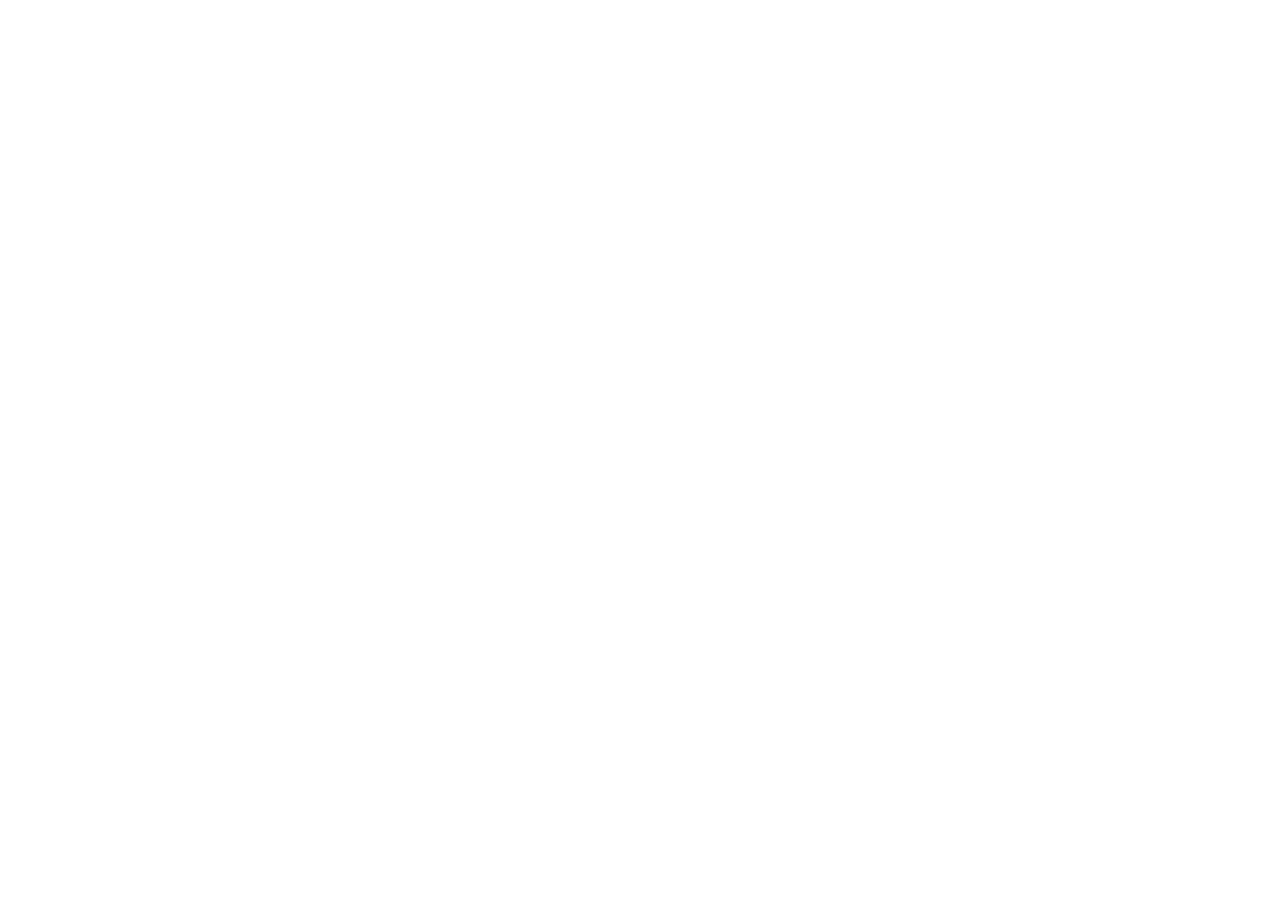
==== Docs/index.html @ 2906f56c "initial commit" ====
<!doctype html>
<html lang="en">
  <head>
    <meta charset="UTF-8" /> 
    <meta name="viewport" content="width=device-width, initial-scale=1.0" />
    <title>LFER17</title>
    <link rel="icon" type="image/png" href="[data-uri]" />
    <link rel="stylesheet" href="https://cdnjs.cloudflare.com/ajax/libs/font-awesome/6.4.2/css/all.min.css" integrity="sha512-z3gLpd7yknf1YoNbCzqRKc4qyor8gaKU1qmn+CShxbuBusANI9QpRohGBreCFkKxLhei6S9CQXFEbbKuqLg0DA==" crossorigin="anonymous" referrerpolicy="no-referrer" />
    <script type="module" crossorigin src="/assets/index-64d6b0a3.js"></script>
    <link rel="stylesheet" href="/assets/index-2d763b5d.css">
  </head>
  <body>
    <div id="root"></div>
    
  </body>
</html>
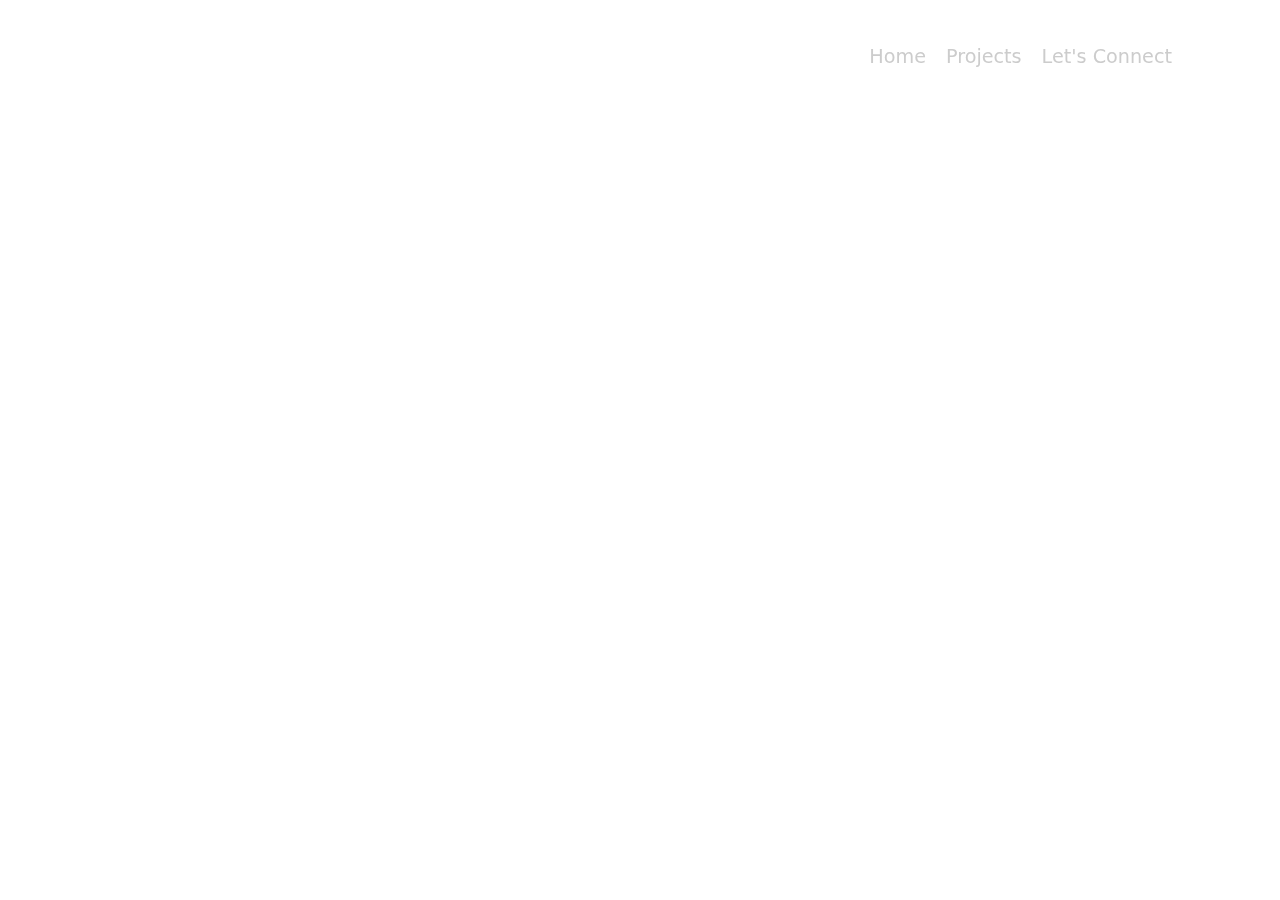
==== commit 43801bad: "fixing Deploy" ====
--- a/Docs/index.html
+++ b/Docs/index.html
@@ -6,8 +6,8 @@
     <title>LFER17</title>
     <link rel="icon" type="image/png" href="[data-uri]" />
     <link rel="stylesheet" href="https://cdnjs.cloudflare.com/ajax/libs/font-awesome/6.4.2/css/all.min.css" integrity="sha512-z3gLpd7yknf1YoNbCzqRKc4qyor8gaKU1qmn+CShxbuBusANI9QpRohGBreCFkKxLhei6S9CQXFEbbKuqLg0DA==" crossorigin="anonymous" referrerpolicy="no-referrer" />
-    <script type="module" crossorigin src="/assets/index-64d6b0a3.js"></script>
-    <link rel="stylesheet" href="/assets/index-2d763b5d.css">
+    <script type="module" crossorigin src="./assets/index-64d6b0a3.js"></script>
+    <link rel="stylesheet" href="./assets/index-2d763b5d.css">
   </head>
   <body>
     <div id="root"></div>
--- a/Docs/assets/index-2d763b5d.css
+++ b/Docs/assets/index-2d763b5d.css
@@ -0,0 +1 @@
+.homepage{display:flex;flex-direction:column;align-items:center;justify-content:center;height:100vh;background-color:#000;color:#fff;overflow:hidden}.content{text-align:center;z-index:1}.space{position:absolute;top:0;left:0;right:0;bottom:0;pointer-events:none}.animation-shadow{animation:shadowAnimation 3s infinite}@keyframes shadowAnimation{0%,to{filter:drop-shadow(10px 5px 5px rgba(255,255,255,.3))}25%{filter:drop-shadow(0 -2mm 2mm rgba(192,192,192,.3))}50%{filter:drop-shadow(0 0 .5rem rgba(192,192,192,.3))}75%{filter:drop-shadow(0 -2mm 2mm rgba(192,192,192,.3))}}@keyframes explodeAnimation{0%{transform:scale(1);opacity:1}50%{transform:scale(1.2);opacity:.5}to{transform:scale(0);opacity:0}}.explosion-element{animation:explodeAnimation 1.5s ease-in-out}@keyframes disappearAnimation{0%{opacity:1}to{opacity:0;transform:scale(0)}}.disappearing-element{animation:disappearAnimation 1.5s ease-in-out}.card{overflow:visible;width:350px;height:304px}.content{width:100%;height:100%;transform-style:preserve-3d;transition:transform .3s;box-shadow:0 0 10px 1px #000e;border-radius:5px}.front,.back{background-color:#151515;position:absolute;width:100%;height:100%;backface-visibility:hidden;-webkit-backface-visibility:hidden;border-radius:5px;overflow:hidden}.back{width:100%;height:100%;justify-content:center;display:flex;align-items:center;overflow:hidden}.back:before{position:absolute;content:" ";display:block;width:160px;height:160%;background:#ffffff2b;animation:rotation_481 5s infinite linear}.back-content{position:absolute;width:99.9%;height:99%;background-color:#151515;border-radius:5px;color:#fff;display:flex;flex-direction:column;justify-content:center;align-items:center;gap:30px}.card:hover .content{transform:rotateY(180deg)}@keyframes rotation_481{0%{transform:rotate(0)}0%{transform:rotate(360deg)}}.front{transform:rotateY(180deg);color:#fff}.front .front-content{position:absolute;width:100%;height:100%;padding:4px;display:flex;flex-direction:column;justify-content:space-between}.front-content .badge{background-color:#0005;padding:2px 10px;border-radius:10px;-webkit-backdrop-filter:blur(2px);backdrop-filter:blur(2px);width:fit-content}.description{box-shadow:0 0 10px 5px #0008;width:100%;background-color:#0009;-webkit-backdrop-filter:blur(5px);backdrop-filter:blur(5px);border-radius:5px}.title{font-size:11px;max-width:100%;display:flex;justify-content:space-between}.title p{width:50%}.card-footer{color:#cfcfcf;margin-top:2px;font-weight:600;font-size:12px}.front .img{position:absolute;width:100%;height:100%;object-fit:cover;object-position:center}.circle{width:90px;height:90px;border-radius:50%;background-color:#fff;position:relative;filter:blur(15px);animation:floating 2.6s infinite linear}#bottom{background-color:#fff;left:50px;top:0;width:150px;height:150px;animation-delay:-.8s}#right{background-color:#fff;left:160px;top:-80px;width:30px;height:30px;animation-delay:-1.8s}@keyframes floating{0%{transform:translateY(0)}50%{transform:translateY(10px)}to{transform:translateY(0)}}@media (max-width:768px){.card{padding-left:6px}}.navbar{display:flex;justify-content:space-between;align-items:center;position:fixed;width:90%;padding:20px;background-color:transparent;transition:background-color .3s;z-index:1000}.navbar.active{background-color:#000000b3}.logo{color:#fff;height:40px;cursor:pointer}.logo>img{height:auto;max-width:150px}.menu-icon{font-size:1.5rem;color:#fff;cursor:pointer;display:none}.menu{list-style-type:none;display:flex;align-items:center;gap:20px}.menu.active{display:flex;flex-direction:column;position:absolute;top:70px;right:20px;background-color:#000000b3;padding:10px;width:200px;border-radius:5px}.menu li{padding:10px 0;position:relative}.menu a{text-decoration:none;color:#ccc;font-weight:400;font-size:1.2rem;line-height:1.2rem;transition:color .3s ease-in}.menu a:hover{color:#f1f1f1}@media screen and (max-width: 768px){.menu-icon{display:block;position:absolute;top:20px;right:20px}.menu{display:none}.hide{display:none!important}}.orange{color:#1a1a1a}.form-container{max-width:700px;margin:30px;background-color:#15151537;padding:30px;border-left:3px solid #f1f1f1;border-radius:5px}.heading{display:block;color:#fff;font-size:1.5rem;font-weight:800;margin-bottom:20px}.form-container .form .input{color:#87a4b6;width:100%;background-color:#151515;border:none;outline:none;padding:10px;margin-bottom:10px;font-weight:700;transition:all .2s ease-in-out;border-left:1px solid transparent;border-radius:5px}.form-container .form .input:focus{border-left:5px solid #f1f1f1}.form-container .form .textarea{width:100%;padding:10px;border:none;outline:none;background-color:#151515;color:#87a4b6;font-weight:700;resize:none;max-height:150px;margin-bottom:20px;border-left:1px solid transparent;transition:all .2s ease-in-out}.form-container .form .textarea:focus{border-left:5px solid #f1f1f1}.form-container .form .button-container{display:flex;gap:10px}.form-container .form .button-container .send-button{flex-basis:70%;background:#f1f1f1;padding:10px;color:#001925;text-align:center;font-weight:700;border:1px solid transparent;transition:all .2s ease-in-out}.flex-basis-70{flex-basis:70%}.flex-basis-30{flex-basis:30%}.fill-available{width:-webkit-fill-available}.form-container .form .button-container .send-button:hover{background:transparent;border:1px solid #f1f1f1;color:#f1f1f1;cursor:pointer}.form-container .form .button-container .reset-button-container{filter:drop-shadow(1px 1px 0px #f1f1f1);flex-basis:30%}.form-container .form .button-container .reset-button-container .reset-button{position:relative;text-align:center;padding:10px;color:#f1f1f1;font-weight:700;background:#151515;clip-path:polygon(0 0,100% 0,100% calc(100% - 10px),calc(100% - 10px) 100%,0 100%);transition:all .2s ease-in-out;width:-webkit-fill-available}.form-container .form .button-container .reset-button-container .reset-button:hover{background:#f1f1f1;color:#001925;cursor:pointer}@media (max-width:768px){.form-container{max-width:300px;margin:0}.form-container .form .button-container .reset-button-container .reset-button{width:-webkit-fill-available}}:root{font-family:Inter,system-ui,Avenir,Helvetica,Arial,sans-serif;line-height:1.5;font-weight:400;color-scheme:light dark;color:#ffffffde;background-color:#000;font-synthesis:none;text-rendering:optimizeLegibility;-webkit-font-smoothing:antialiased;-moz-osx-font-smoothing:grayscale;-webkit-text-size-adjust:100%}body,html{margin:0;padding:0;width:100%;height:100%}h1{font-size:3.2em;line-height:1.1}h3{margin:0}button{background:transparent;border:none}@media (prefers-color-scheme: light){:root{background-color:#fff}button{background-color:#f9f9f9}}.container-content{z-index:2;position:absolute;top:50%;left:50%;transform:translate(-50%,-50%)}.d-flex{display:flex}.gap-20{gap:20px}.pad-4{padding:4px}.margin-bottom-0{margin-bottom:0}.text-deco-none{text-decoration:none}@media (max-width:968px){.mobile-scroll{display:grid;grid-template-columns:repeat(3,1fr);overflow-x:scroll;max-width:360px}}.nav-link:after{content:"";width:0;height:2px;position:absolute;bottom:5px;left:1px;transition:.3s all linear}.nav-link:hover{cursor:pointer;color:#f1f1f1}.nav-link:hover:after{background-color:#f1f1f1;width:100%}.link{font-weight:400;font-size:1rem;line-height:1.2rem;text-transform:capitalize}.link:before{content:"";width:91%;height:2px;position:absolute;bottom:-.2rem;background-color:#cccccc72;transition:all .3s ease-in-out}.link:after{content:"";width:0;height:2px;position:absolute;bottom:-.2rem;left:5px;transition:.3s all linear}.link:hover{cursor:pointer}.link:hover:after{background-color:#f1f1f1;width:91%}.button{-moz-appearance:none;-webkit-appearance:none;appearance:none;border:none;background:none;cursor:pointer;position:relative;padding:8px;margin-bottom:20px;font-weight:400;font-size:14px;transition:all .15s ease}.button:before,.button:after{content:"";display:block;position:absolute;height:calc(91% - 2px);width:100%;border:1px solid #7D8082;transition:all .15s ease;border-radius:3px}.button:before{top:0;right:0;border-right-width:0;border-bottom-width:0}.button:after{bottom:0;left:0;border-left-width:0px;border-top-width:0}.button:active,.button:focus{outline:none}.button:active:before,.button:active:after{right:3px;left:3px}.button:active:before{top:3px}.button:active:after{bottom:3px}.button_lg{position:relative;display:block;padding:10px 20px;color:#fff;overflow:hidden;box-shadow:inset 0 0 0 1px transparent;border-radius:4px}.button_lg.light{background-color:#7d808235}.button_lg:before{content:"";display:block;position:absolute;top:0;left:0;width:2px;height:2px;background-color:#0f1923}.button_lg:after{content:"";display:block;position:absolute;right:0;bottom:0;width:4px;height:4px;background-color:#0f1923;transition:all .2s ease}.button_sl{display:block;position:absolute;top:0;bottom:-1px;left:-8px;width:0;background-color:#7d8082;transform:skew(-15deg);transition:all .2s ease}.button_text{position:relative}.button:hover{color:#0f1923}.button:hover .button_sl{width:calc(100% + 15px)}.button:hover .button_lg:after{background-color:#fff}.img{height:350px;width:auto}.pad-left-10{padding-left:10px}@media (max-width: 980px){.img{height:150px;width:auto}.pad-left-10{padding-left:0}.mob-margin-center{margin:0 auto;display:block}.mob-width-100{width:90%}.f-mob-wrap{flex-wrap:wrap}.neg-mob-margin-top{margin-top:-54px;padding-top:30px}.gap-20{gap:10px}h1{font-size:2.2em;line-height:1.1;margin-bottom:8px;text-align:center}h3{font-size:1em;margin:0;text-align:center}p{margin-top:4px;text-align:justify}}@media (max-width: 360px){.neg-mob-margin-top{margin-top:0;padding-top:0}}
